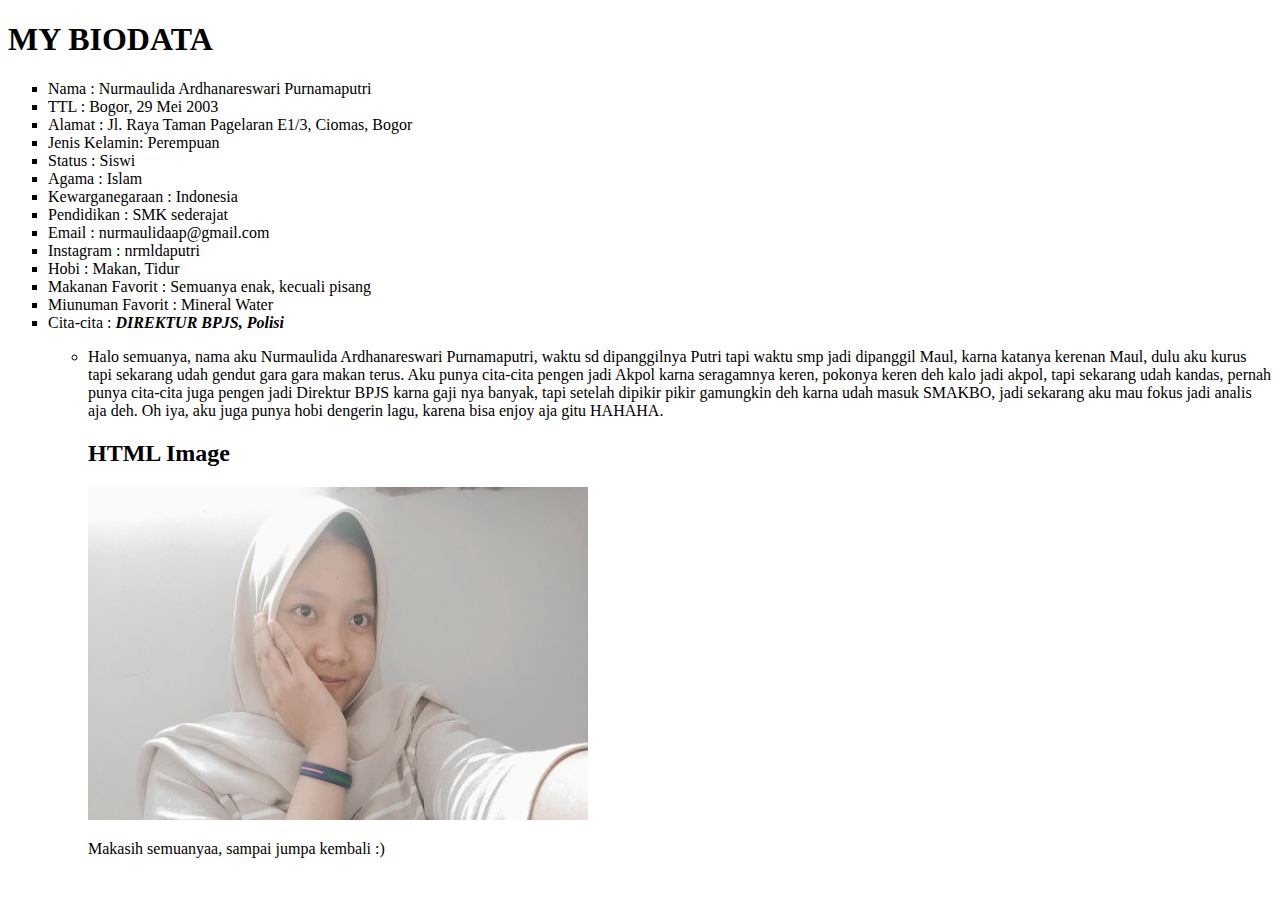
==== index.html @ acd93cb8 "Add files via upload" ====
<!DOCTYPE html>
<html>
<body style="background-image: url('background.jpeg')";>
<head>
	<title>BIODATA</title>
	<h1> MY BIODATA</h1>
	<ul type="square">
		<li> Nama : Nurmaulida Ardhanareswari Purnamaputri </li>	
		<li> TTL : Bogor, 29 Mei 2003</li>
		<li> Alamat : Jl. Raya Taman Pagelaran E1/3, Ciomas, Bogor</li>
		<li> Jenis Kelamin: Perempuan</li>
		<li> Status : Siswi</li>
		<li> Agama : Islam</li>
		<li> Kewarganegaraan : Indonesia</li>
		<li> Pendidikan : SMK sederajat</li>
		<li> Email : nurmaulidaap@gmail.com</li>
		<li> Instagram : nrmldaputri</li>
		<li> Hobi : Makan, Tidur </li>
		<li> Makanan Favorit : Semuanya enak, kecuali pisang</li>
		<li> Miunuman Favorit : Mineral Water</li>
		<li> Cita-cita :  <strong><em> DIREKTUR BPJS, Polisi</em></strong></li><ul>
	<blockquote></blockquote>
	<body><li>Halo semuanya, nama aku Nurmaulida Ardhanareswari Purnamaputri, waktu sd dipanggilnya Putri tapi waktu smp jadi dipanggil Maul, karna katanya kerenan Maul, dulu aku kurus tapi sekarang udah gendut gara gara makan terus. Aku punya cita-cita pengen jadi Akpol karna seragamnya keren, pokonya keren deh kalo jadi akpol, tapi sekarang udah kandas, pernah punya cita-cita juga pengen jadi Direktur BPJS karna gaji nya banyak, tapi setelah dipikir pikir gamungkin deh karna udah masuk SMAKBO, jadi sekarang aku mau fokus jadi analis aja deh. Oh iya, aku juga punya hobi dengerin lagu, karena bisa enjoy aja gitu HAHAHA.</li></body>
	<blockquote></blockquote>
	<h2>HTML Image</h2>
<img src="foto saya.jpeg" alt="foto saya" width="500" height="333">
    <p>Makasih semuanyaa, sampai jumpa kembali :)</p>

    </html>
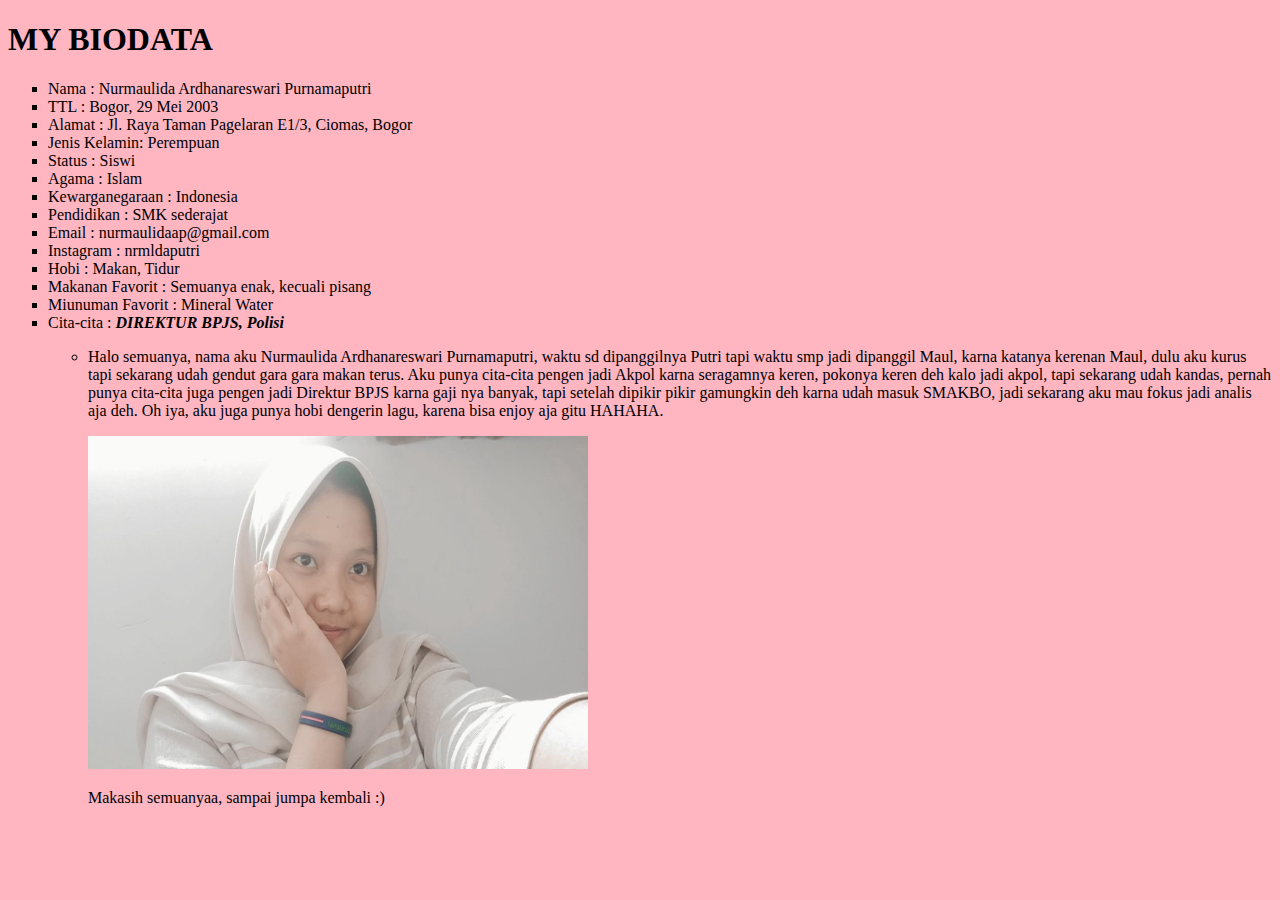
==== commit 4c994111: "Update index.html" ====
--- a/index.html
+++ b/index.html
@@ -1,6 +1,6 @@
 <!DOCTYPE html>
 <html>
-<body style="background-image: url('background.jpeg')";>
+<body style="background-image: url('bekgron.jpg')";>
 <head>
 	<title>BIODATA</title>
 	<h1> MY BIODATA</h1>
@@ -22,8 +22,7 @@
 	<blockquote></blockquote>
 	<body><li>Halo semuanya, nama aku Nurmaulida Ardhanareswari Purnamaputri, waktu sd dipanggilnya Putri tapi waktu smp jadi dipanggil Maul, karna katanya kerenan Maul, dulu aku kurus tapi sekarang udah gendut gara gara makan terus. Aku punya cita-cita pengen jadi Akpol karna seragamnya keren, pokonya keren deh kalo jadi akpol, tapi sekarang udah kandas, pernah punya cita-cita juga pengen jadi Direktur BPJS karna gaji nya banyak, tapi setelah dipikir pikir gamungkin deh karna udah masuk SMAKBO, jadi sekarang aku mau fokus jadi analis aja deh. Oh iya, aku juga punya hobi dengerin lagu, karena bisa enjoy aja gitu HAHAHA.</li></body>
 	<blockquote></blockquote>
-	<h2>HTML Image</h2>
 <img src="foto saya.jpeg" alt="foto saya" width="500" height="333">
     <p>Makasih semuanyaa, sampai jumpa kembali :)</p>
 
-    </html>+    </html>
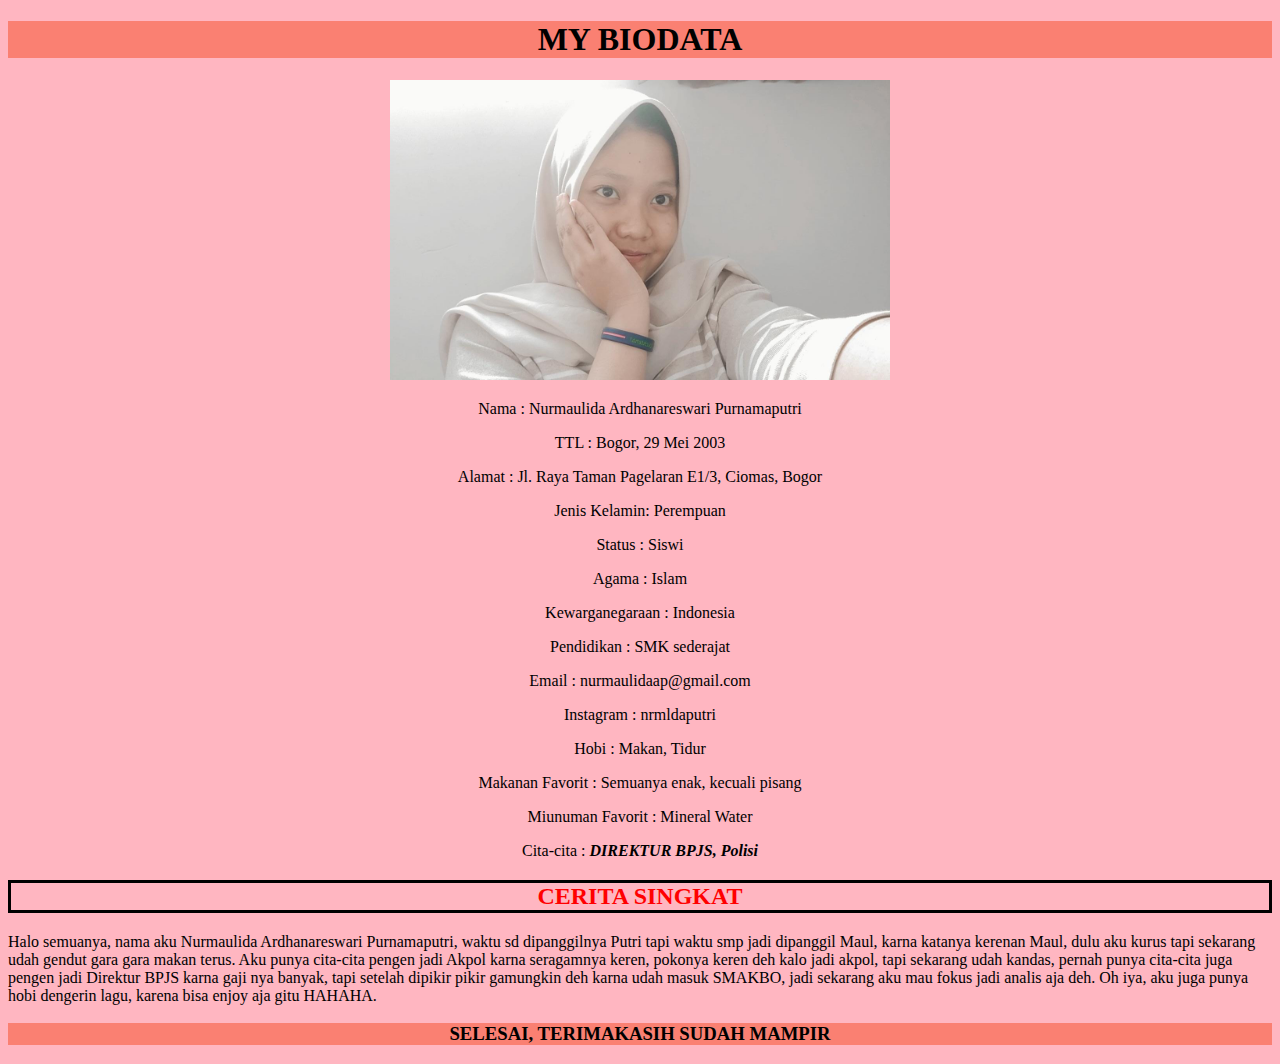
==== commit 1c895a3e: "Add files via upload" ====
--- a/index.html
+++ b/index.html
@@ -1,28 +1,31 @@
 <!DOCTYPE html>
 <html>
-<body style="background-image: url('bekgron.jpg')";>
-<head>
-	<title>BIODATA</title>
-	<h1> MY BIODATA</h1>
-	<ul type="square">
-		<li> Nama : Nurmaulida Ardhanareswari Purnamaputri </li>	
-		<li> TTL : Bogor, 29 Mei 2003</li>
-		<li> Alamat : Jl. Raya Taman Pagelaran E1/3, Ciomas, Bogor</li>
-		<li> Jenis Kelamin: Perempuan</li>
-		<li> Status : Siswi</li>
-		<li> Agama : Islam</li>
-		<li> Kewarganegaraan : Indonesia</li>
-		<li> Pendidikan : SMK sederajat</li>
-		<li> Email : nurmaulidaap@gmail.com</li>
-		<li> Instagram : nrmldaputri</li>
-		<li> Hobi : Makan, Tidur </li>
-		<li> Makanan Favorit : Semuanya enak, kecuali pisang</li>
-		<li> Miunuman Favorit : Mineral Water</li>
-		<li> Cita-cita :  <strong><em> DIREKTUR BPJS, Polisi</em></strong></li><ul>
-	<blockquote></blockquote>
+<head><center><h1 style="background-color: salmon;">MY BIODATA</h1></center>
+	<link rel="stylesheet" type="text/css" href="index.css">
+	<title></title>
+	<head>
+		<body style="background-image:url('bekgron.jpg');"></body>
+
+		<CENTER><img src="foto saya.jpeg"width="500px"height="300px"></CENTER>
+		<CENTER><p> Nama : Nurmaulida Ardhanareswari Purnamaputri</p></CENTER>
+		<CENTER><p> TTL : Bogor, 29 Mei 2003</p></CENTER>
+		<CENTER><p>Alamat : Jl. Raya Taman Pagelaran E1/3, Ciomas, Bogor</p></CENTER>
+		<CENTER><p>Jenis Kelamin: Perempuan</p></CENTER>
+		<CENTER><p>Status : Siswi</p></CENTER>
+		<CENTER><p>Agama : Islam</p></CENTER>
+		<CENTER><p>Kewarganegaraan : Indonesia</p></CENTER>
+		<CENTER><p>Pendidikan : SMK sederajat</p></CENTER>
+		<CENTER><p>Email : nurmaulidaap@gmail.com</p></CENTER>
+		<CENTER><p>Instagram : nrmldaputri</p></CENTER>
+		<CENTER><p>Hobi : Makan, Tidur</p></CENTER>
+		<CENTER><p>Makanan Favorit : Semuanya enak, kecuali pisang</p></CENTER>
+		<CENTER><p>Miunuman Favorit : Mineral Water</p></CENTER>
+		<CENTER><p>Cita-cita :  <strong><em> DIREKTUR BPJS, Polisi</em></strong></li><ul>
+	<blockquote></blockquote></p></CENTER>
+	<CENTER><p><h2 style="color: red; border: 3px solid black; ">CERITA SINGKAT</h2></p></CENTER>
 	<body><li>Halo semuanya, nama aku Nurmaulida Ardhanareswari Purnamaputri, waktu sd dipanggilnya Putri tapi waktu smp jadi dipanggil Maul, karna katanya kerenan Maul, dulu aku kurus tapi sekarang udah gendut gara gara makan terus. Aku punya cita-cita pengen jadi Akpol karna seragamnya keren, pokonya keren deh kalo jadi akpol, tapi sekarang udah kandas, pernah punya cita-cita juga pengen jadi Direktur BPJS karna gaji nya banyak, tapi setelah dipikir pikir gamungkin deh karna udah masuk SMAKBO, jadi sekarang aku mau fokus jadi analis aja deh. Oh iya, aku juga punya hobi dengerin lagu, karena bisa enjoy aja gitu HAHAHA.</li></body>
-	<blockquote></blockquote>
-<img src="foto saya.jpeg" alt="foto saya" width="500" height="333">
-    <p>Makasih semuanyaa, sampai jumpa kembali :)</p>
-
-    </html>
+	<p></p>
+	<p></p>
+	<CENTER><h3 style="background-color: salmon;">SELESAI, TERIMAKASIH SUDAH MAMPIR</h3></p><CENTER>
+</body>
+</html>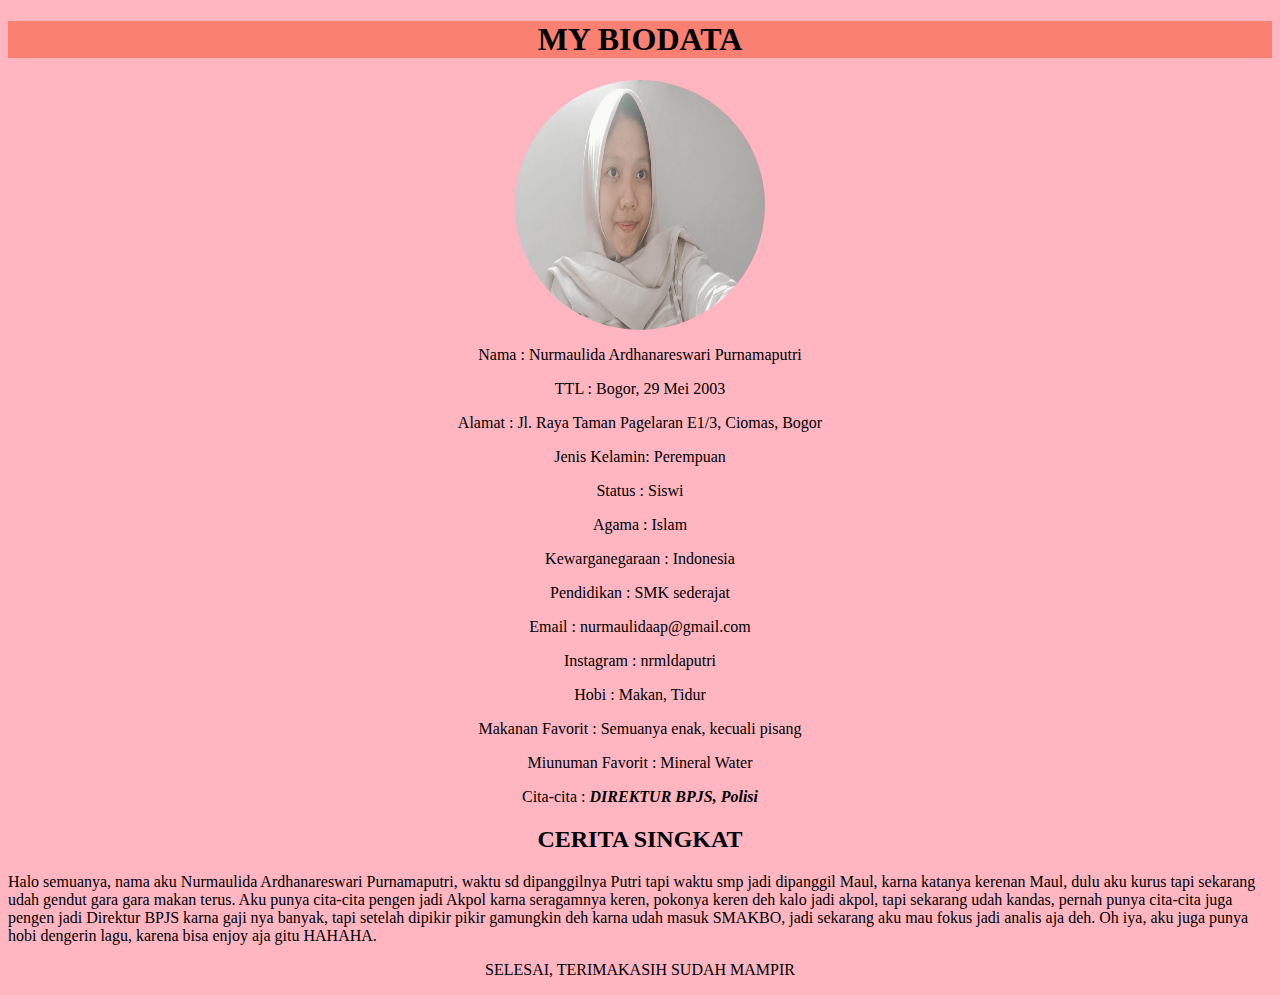
==== commit 639242b5: "Add files via upload" ====
--- a/index.html
+++ b/index.html
@@ -1,12 +1,12 @@
 <!DOCTYPE html>
 <html>
-<head><center><h1 style="background-color: salmon;">MY BIODATA</h1></center>
-	<link rel="stylesheet" type="text/css" href="index.css">
+<head><center><h1>MY BIODATA</h1></center>
 	<title></title>
 	<head>
+<link rel="stylesheet" type="text/css" href="index.css">
 		<body style="background-image:url('bekgron.jpg');"></body>
 
-		<CENTER><img src="foto saya.jpeg"width="500px"height="300px"></CENTER>
+		<CENTER><img src="foto maul.jpeg"width="500px"height="300px"></CENTER>
 		<CENTER><p> Nama : Nurmaulida Ardhanareswari Purnamaputri</p></CENTER>
 		<CENTER><p> TTL : Bogor, 29 Mei 2003</p></CENTER>
 		<CENTER><p>Alamat : Jl. Raya Taman Pagelaran E1/3, Ciomas, Bogor</p></CENTER>
@@ -22,10 +22,10 @@
 		<CENTER><p>Miunuman Favorit : Mineral Water</p></CENTER>
 		<CENTER><p>Cita-cita :  <strong><em> DIREKTUR BPJS, Polisi</em></strong></li><ul>
 	<blockquote></blockquote></p></CENTER>
-	<CENTER><p><h2 style="color: red; border: 3px solid black; ">CERITA SINGKAT</h2></p></CENTER>
+	<CENTER><p><h2>CERITA SINGKAT</h2></p></CENTER>
 	<body><li>Halo semuanya, nama aku Nurmaulida Ardhanareswari Purnamaputri, waktu sd dipanggilnya Putri tapi waktu smp jadi dipanggil Maul, karna katanya kerenan Maul, dulu aku kurus tapi sekarang udah gendut gara gara makan terus. Aku punya cita-cita pengen jadi Akpol karna seragamnya keren, pokonya keren deh kalo jadi akpol, tapi sekarang udah kandas, pernah punya cita-cita juga pengen jadi Direktur BPJS karna gaji nya banyak, tapi setelah dipikir pikir gamungkin deh karna udah masuk SMAKBO, jadi sekarang aku mau fokus jadi analis aja deh. Oh iya, aku juga punya hobi dengerin lagu, karena bisa enjoy aja gitu HAHAHA.</li></body>
 	<p></p>
 	<p></p>
-	<CENTER><h3 style="background-color: salmon;">SELESAI, TERIMAKASIH SUDAH MAMPIR</h3></p><CENTER>
+	<CENTER><h3">SELESAI, TERIMAKASIH SUDAH MAMPIR</h3></p><CENTER>
 </body>
 </html>--- a/index.css
+++ b/index.css
@@ -0,0 +1,12 @@
+h1{background-color: salmon;}
+h3{background-color: salmon;}
+h2 style="color: red; border: 3px solid black;}
+p {font-style: 'strong'}
+body {background-image: url('bekgron.jpg');}
+img {
+	width: 250px;
+	height: 250px;
+	border-radius: 50%;
+	display:block;
+	margin: auto;
+}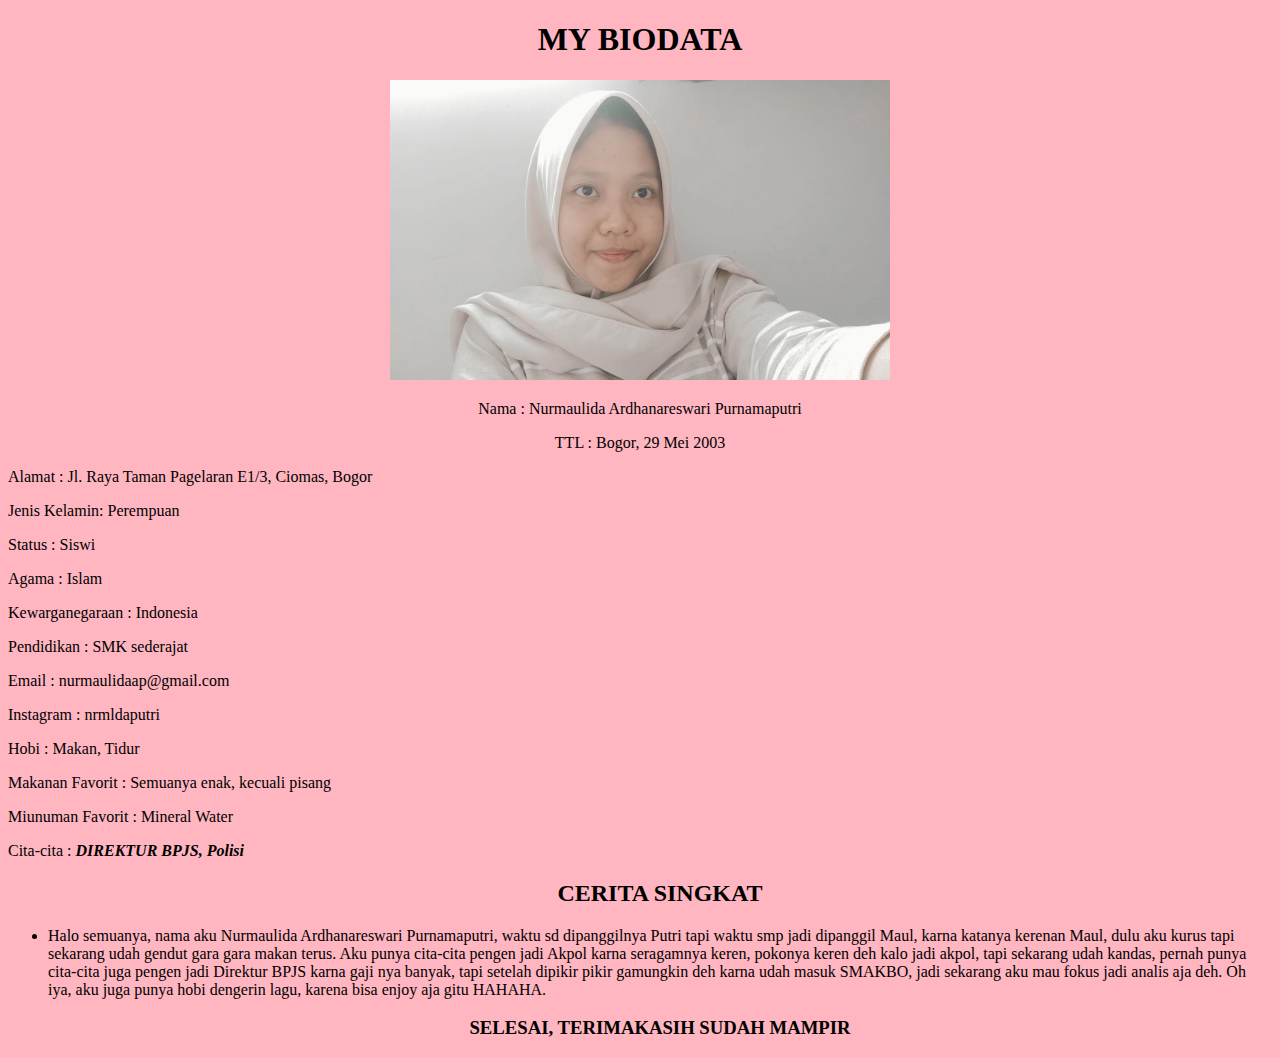
==== commit 01abc19d: "Add files via upload" ====
--- a/index.html
+++ b/index.html
@@ -6,26 +6,26 @@
 <link rel="stylesheet" type="text/css" href="index.css">
 		<body style="background-image:url('bekgron.jpg');"></body>
 
-		<CENTER><img src="foto maul.jpeg"width="500px"height="300px"></CENTER>
-		<CENTER><p> Nama : Nurmaulida Ardhanareswari Purnamaputri</p></CENTER>
-		<CENTER><p> TTL : Bogor, 29 Mei 2003</p></CENTER>
-		<CENTER><p>Alamat : Jl. Raya Taman Pagelaran E1/3, Ciomas, Bogor</p></CENTER>
-		<CENTER><p>Jenis Kelamin: Perempuan</p></CENTER>
-		<CENTER><p>Status : Siswi</p></CENTER>
-		<CENTER><p>Agama : Islam</p></CENTER>
-		<CENTER><p>Kewarganegaraan : Indonesia</p></CENTER>
-		<CENTER><p>Pendidikan : SMK sederajat</p></CENTER>
-		<CENTER><p>Email : nurmaulidaap@gmail.com</p></CENTER>
-		<CENTER><p>Instagram : nrmldaputri</p></CENTER>
-		<CENTER><p>Hobi : Makan, Tidur</p></CENTER>
-		<CENTER><p>Makanan Favorit : Semuanya enak, kecuali pisang</p></CENTER>
-		<CENTER><p>Miunuman Favorit : Mineral Water</p></CENTER>
-		<CENTER><p>Cita-cita :  <strong><em> DIREKTUR BPJS, Polisi</em></strong></li><ul>
-	<blockquote></blockquote></p></CENTER>
+		<CENTER><img src="foto maul.jpeg"width="500px"height="300px">
+		<p> Nama : Nurmaulida Ardhanareswari Purnamaputri</p>
+		<p> TTL : Bogor, 29 Mei 2003</p></CENTER>
+		<p>Alamat : Jl. Raya Taman Pagelaran E1/3, Ciomas, Bogor</p>
+		<p>Jenis Kelamin: Perempuan</p>
+		<p>Status : Siswi</p>
+		<p>Agama : Islam</p>
+		<p>Kewarganegaraan : Indonesia</p>
+		<p>Pendidikan : SMK sederajat</p>
+		<p>Email : nurmaulidaap@gmail.com</p>
+		<p>Instagram : nrmldaputri</p>
+		<p>Hobi : Makan, Tidur</p></CENTER>
+		<p>Makanan Favorit : Semuanya enak, kecuali pisang</p>
+		<p>Miunuman Favorit : Mineral Water</p>
+		<p>Cita-cita :  <strong><em> DIREKTUR BPJS, Polisi</em></strong></li><ul>
+	<blockquote></blockquote></p>
 	<CENTER><p><h2>CERITA SINGKAT</h2></p></CENTER>
 	<body><li>Halo semuanya, nama aku Nurmaulida Ardhanareswari Purnamaputri, waktu sd dipanggilnya Putri tapi waktu smp jadi dipanggil Maul, karna katanya kerenan Maul, dulu aku kurus tapi sekarang udah gendut gara gara makan terus. Aku punya cita-cita pengen jadi Akpol karna seragamnya keren, pokonya keren deh kalo jadi akpol, tapi sekarang udah kandas, pernah punya cita-cita juga pengen jadi Direktur BPJS karna gaji nya banyak, tapi setelah dipikir pikir gamungkin deh karna udah masuk SMAKBO, jadi sekarang aku mau fokus jadi analis aja deh. Oh iya, aku juga punya hobi dengerin lagu, karena bisa enjoy aja gitu HAHAHA.</li></body>
 	<p></p>
 	<p></p>
-	<CENTER><h3">SELESAI, TERIMAKASIH SUDAH MAMPIR</h3></p><CENTER>
+	<CENTER><h3>SELESAI, TERIMAKASIH SUDAH MAMPIR</h3></p><CENTER>
 </body>
 </html>